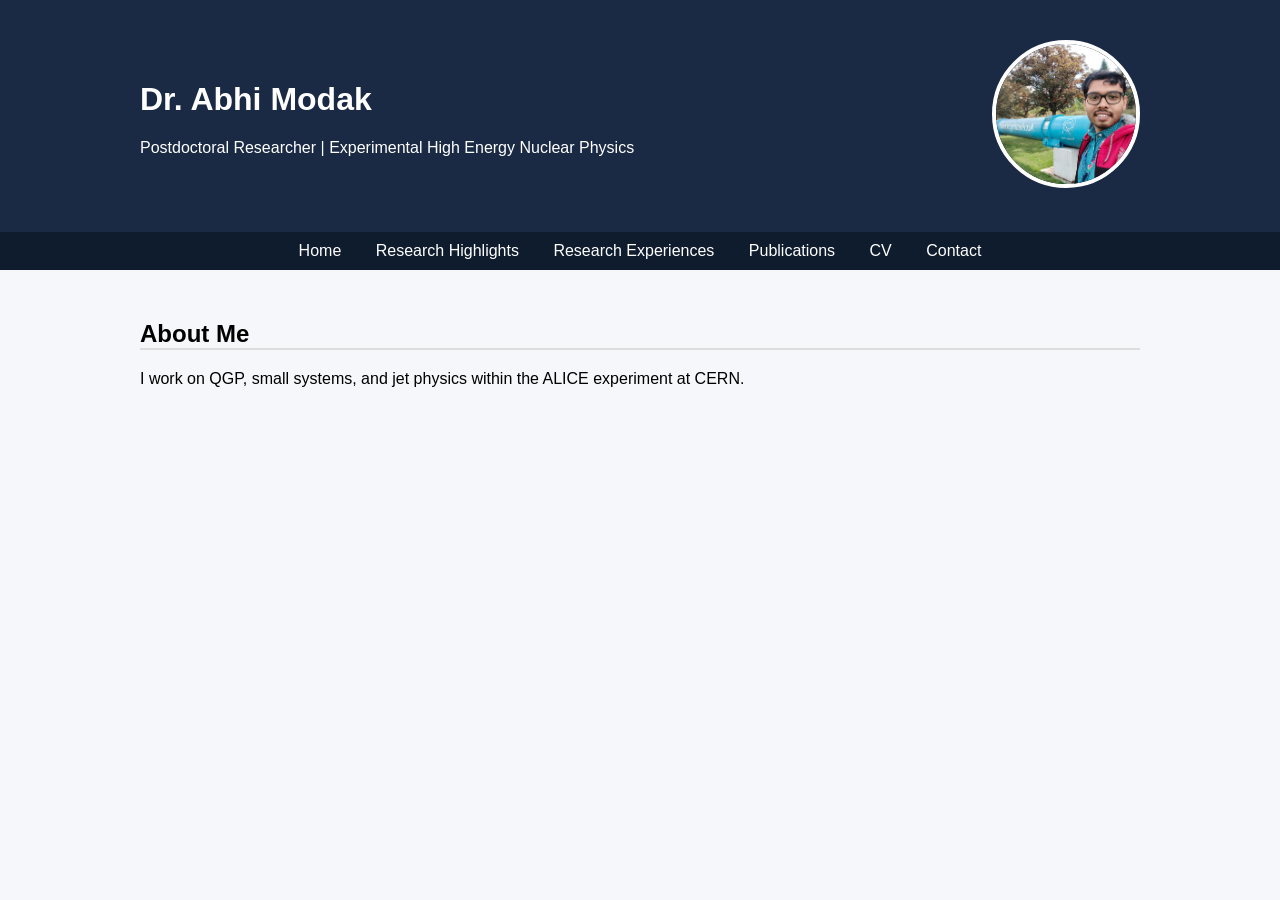
==== index.html @ 01579e0f "Update index.html" ====
<!DOCTYPE html>
<html>
<head>
  <title>Your Name</title>
  <link rel="stylesheet" href="style.css">
</head>

<body>

<header>
  <div class="header-content">
    <div class="header-text">
      <h1>Dr. Abhi Modak</h1>
      <p>Postdoctoral Researcher | Experimental High Energy Nuclear Physics</p>
    </div>

    <div class="header-image">
      <img src="IMG_20240912_145525.jpg" class="profile-pic">
    </div>
  </div>
</header>

<nav>
  <a href="index.html">Home</a>
  <a href="research.html">Research Highlights</a>
  <a href="experience.html">Research Experiences</a>
  <a href="publications.html">Publications</a>
  <a href="cv.html">CV</a>
  <a href="contact.html">Contact</a>
</nav>

<div class="container">

<h2>About Me</h2>
<p>
I work on QGP, small systems, and jet physics within the ALICE experiment at CERN.
</p>

</div>

</body>
</html>
---- style.css ----
body {
  font-family: "Segoe UI", Arial, sans-serif;
  margin: 0;
  background: #f5f7fa;
}

header {
  background: #1a2a44;
  color: white;
  padding: 40px 20px;
}

.header-content {
  display: flex;
  align-items: center;
  justify-content: space-between;
  max-width: 1000px;
  margin: auto;
}

.header-text {
  flex: 1;
  text-align: left;
}

.header-image {
  flex-shrink: 0;
}

.profile-pic {
  width: 140px;
  height: 140px;
  min-width: 140px;   /* prevents squeezing */
  border-radius: 50%;
  border: 4px solid white;
  object-fit: cover;
}

nav {
  background: #0f1c2e;
  text-align: center;
  padding: 10px;
}

nav a {
  color: white;
  margin: 0 15px;
  text-decoration: none;
}

.container {
  max-width: 1000px;
  margin: auto;
  padding: 30px;
}

h2 {
  border-bottom: 2px solid #ddd;
}

img {
  max-width: 100%;
  height: auto;
}
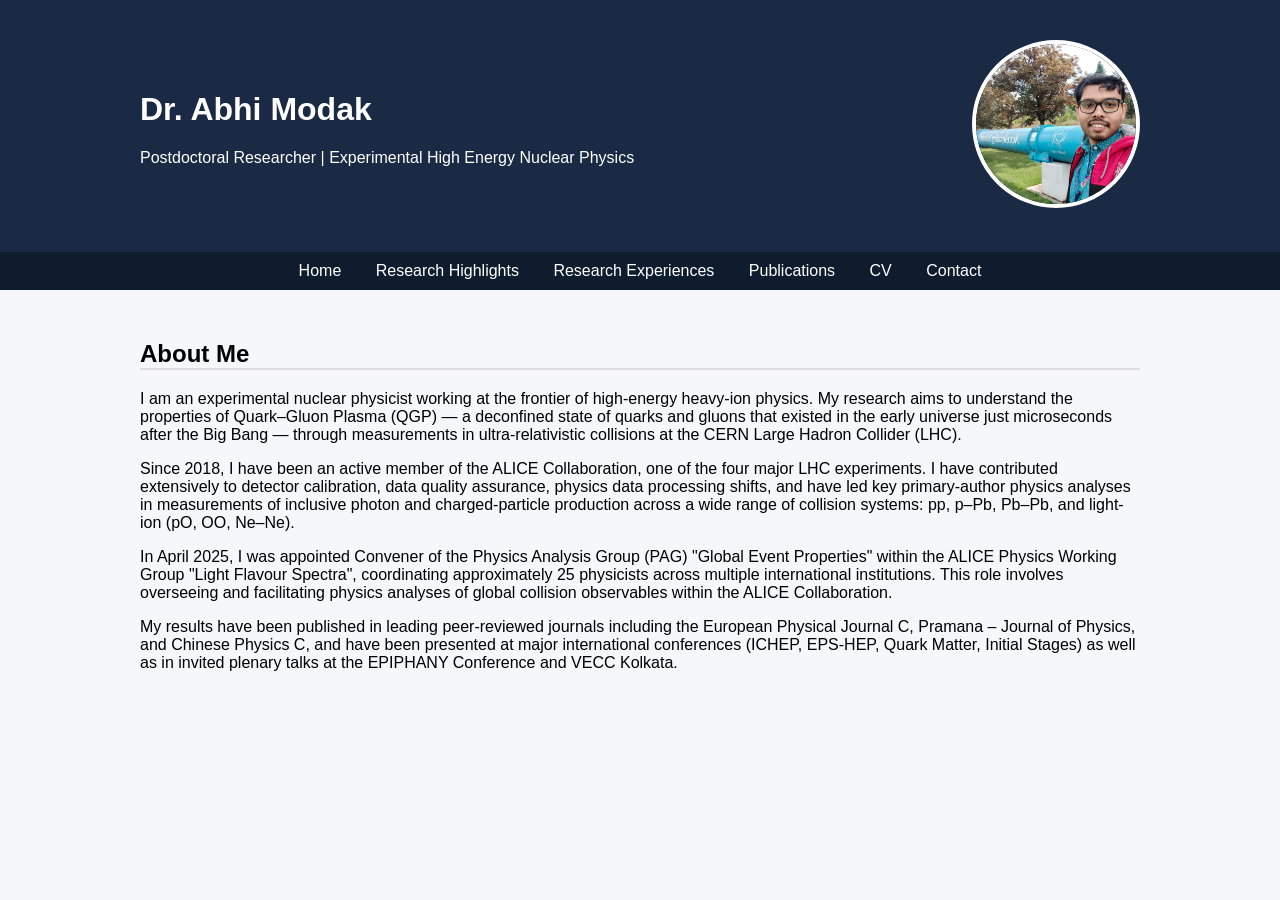
==== commit d9d582a8: "Update index.html" ====
--- a/index.html
+++ b/index.html
@@ -33,7 +33,29 @@
 
 <h2>About Me</h2>
 <p>
-I work on QGP, small systems, and jet physics within the ALICE experiment at CERN.
+I am an experimental nuclear physicist working at the frontier of high-energy heavy-ion physics. 
+My research aims to understand the properties of Quark–Gluon Plasma (QGP) — a deconfined state of 
+quarks and gluons that existed in the early universe just microseconds after the Big Bang — through 
+measurements in ultra-relativistic collisions at the CERN Large Hadron Collider (LHC).
+</p>
+<p> 
+Since 2018, I have been an active member of the ALICE Collaboration, one of the four major LHC 
+experiments. I have contributed extensively to detector calibration, data quality assurance, physics 
+data processing shifts, and have led key primary-author physics analyses in measurements of inclusive 
+photon and charged-particle production across a wide range of collision systems: pp, p–Pb, Pb–Pb, and 
+light-ion (pO, OO, Ne–Ne).
+</p>
+<p> 
+In April 2025, I was appointed Convener of the Physics Analysis Group (PAG) "Global Event Properties" 
+within the ALICE Physics Working Group "Light Flavour Spectra", coordinating approximately 25 physicists 
+across multiple international institutions. This role involves overseeing and facilitating physics analyses 
+of global collision observables within the ALICE Collaboration.
+</p>
+<p> 
+My results have been published in leading peer-reviewed journals including the European Physical Journal C, 
+Pramana – Journal of Physics, and Chinese Physics C, and have been presented at major international conferences 
+(ICHEP, EPS-HEP, Quark Matter, Initial Stages) as well as in invited plenary talks at the EPIPHANY Conference 
+and VECC Kolkata. 
 </p>
 
 </div>
--- a/style.css
+++ b/style.css
@@ -28,9 +28,9 @@
 }
 
 .profile-pic {
-  width: 140px;
-  height: 140px;
-  min-width: 140px;   /* prevents squeezing */
+  width: 160px;
+  height: 160px;
+  min-width: 160px;   /* prevents squeezing */
   border-radius: 50%;
   border: 4px solid white;
   object-fit: cover;
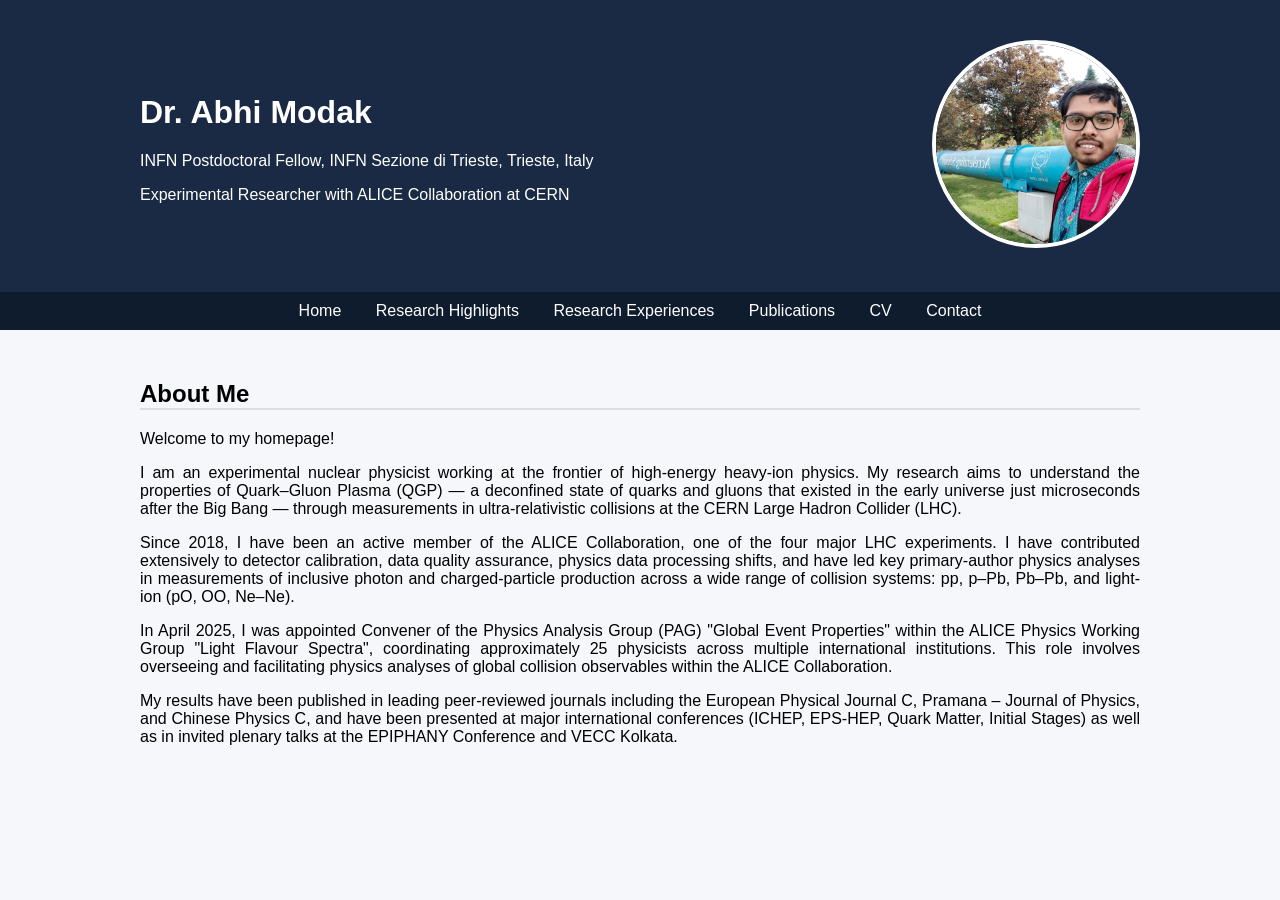
==== commit 8ae3fd60: "Update index.html" ====
--- a/index.html
+++ b/index.html
@@ -11,7 +11,8 @@
   <div class="header-content">
     <div class="header-text">
       <h1>Dr. Abhi Modak</h1>
-      <p>Postdoctoral Researcher | Experimental High Energy Nuclear Physics</p>
+      <p>INFN Postdoctoral Fellow, INFN Sezione di Trieste, Trieste, Italy</p>
+      <p>Experimental Researcher with ALICE Collaboration at CERN</p>
     </div>
 
     <div class="header-image">
@@ -32,6 +33,7 @@
 <div class="container">
 
 <h2>About Me</h2>
+<p>Welcome to my homepage!</p>
 <p>
 I am an experimental nuclear physicist working at the frontier of high-energy heavy-ion physics. 
 My research aims to understand the properties of Quark–Gluon Plasma (QGP) — a deconfined state of 
--- a/style.css
+++ b/style.css
@@ -28,9 +28,9 @@
 }
 
 .profile-pic {
-  width: 160px;
-  height: 160px;
-  min-width: 160px;   /* prevents squeezing */
+  width: 200px;
+  height: 200px;
+  min-width: 200px;   /* prevents squeezing */
   border-radius: 50%;
   border: 4px solid white;
   object-fit: cover;
@@ -52,6 +52,8 @@
   max-width: 1000px;
   margin: auto;
   padding: 30px;
+  text-align: justify;
+  text-justify: inter-word;
 }
 
 h2 {
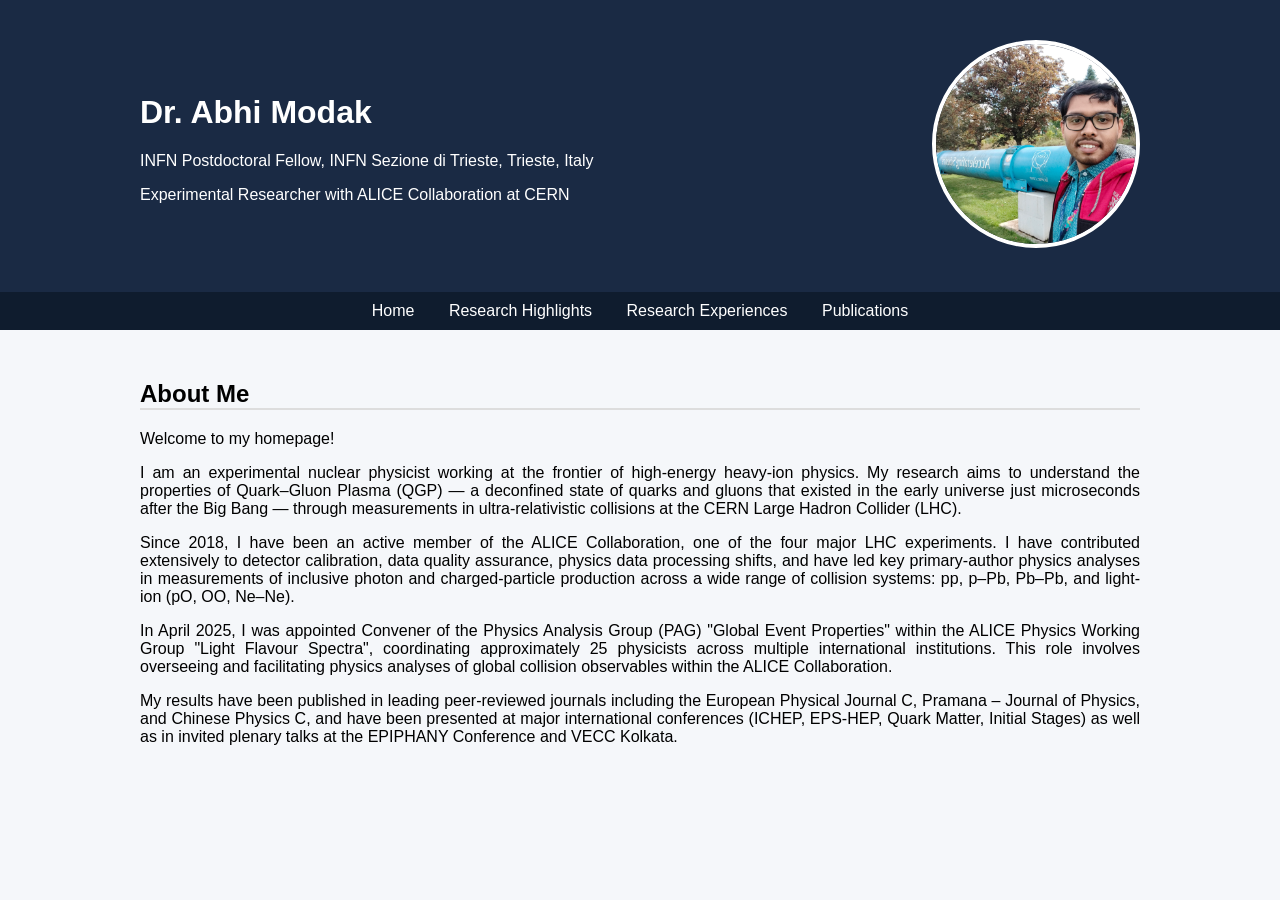
==== commit ff3ad50f: "Update index.html" ====
--- a/index.html
+++ b/index.html
@@ -26,8 +26,6 @@
   <a href="research.html">Research Highlights</a>
   <a href="experience.html">Research Experiences</a>
   <a href="publications.html">Publications</a>
-  <a href="cv.html">CV</a>
-  <a href="contact.html">Contact</a>
 </nav>
 
 <div class="container">
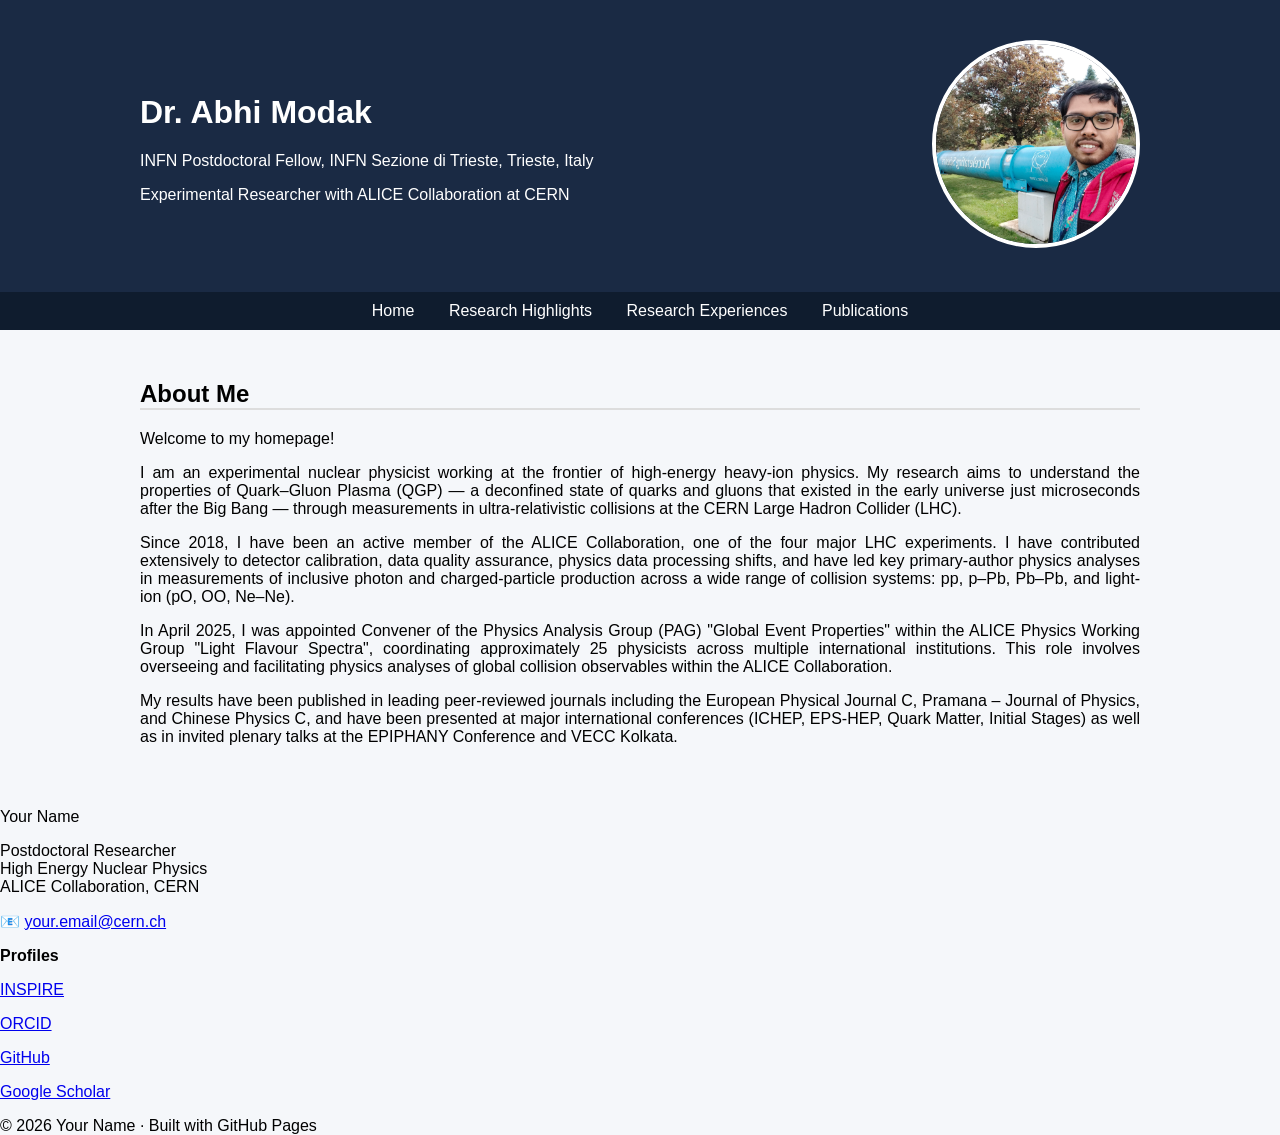
==== commit 0bf1ab1c: "Update index.html" ====
--- a/index.html
+++ b/index.html
@@ -60,5 +60,36 @@
 
 </div>
 
+<footer>
+  <div class="footer-main">
+    <!-- LEFT SIDE -->
+    <div class="footer-left">
+      <p class="footer-name">Your Name</p>
+      <p>
+        Postdoctoral Researcher <br>
+        High Energy Nuclear Physics <br>
+        ALICE Collaboration, CERN
+      </p>
+      <p>
+        📧 <a href="mailto:your.email@cern.ch">your.email@cern.ch</a>
+      </p>
+    </div>
+    <!-- RIGHT SIDE -->
+    <div class="footer-right">
+      <p><strong>Profiles</strong></p>
+      <p><a href="#" target="_blank">INSPIRE</a></p>
+      <p><a href="#" target="_blank">ORCID</a></p>
+      <p><a href="#" target="_blank">GitHub</a></p>
+      <p><a href="#" target="_blank">Google Scholar</a></p>
+    </div>
+  </div>
+
+  <!-- FOOTPRINT -->
+  <div class="footer-bottom">
+    © 2026 Your Name · Built with GitHub Pages
+  </div>
+
+</footer>
+
 </body>
 </html>
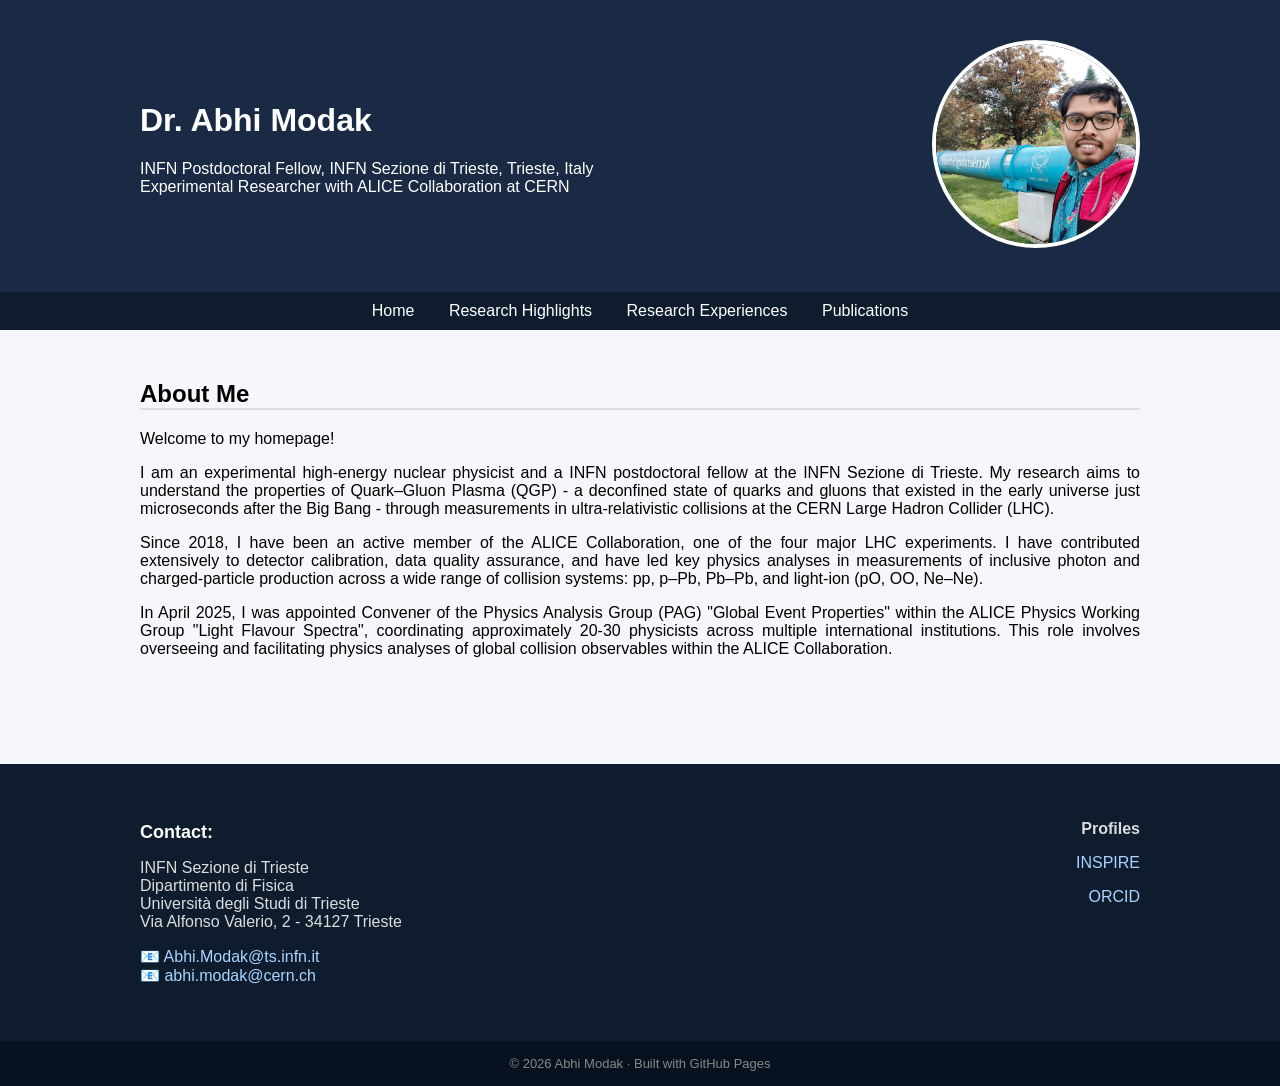
==== commit 2a80e0f1: "Update index.html" ====
--- a/index.html
+++ b/index.html
@@ -1,7 +1,7 @@
 <!DOCTYPE html>
 <html>
 <head>
-  <title>Your Name</title>
+  <title>Abhi Modak</title>
   <link rel="stylesheet" href="style.css">
 </head>
 
@@ -11,8 +11,10 @@
   <div class="header-content">
     <div class="header-text">
       <h1>Dr. Abhi Modak</h1>
-      <p>INFN Postdoctoral Fellow, INFN Sezione di Trieste, Trieste, Italy</p>
-      <p>Experimental Researcher with ALICE Collaboration at CERN</p>
+      <p>
+        INFN Postdoctoral Fellow, INFN Sezione di Trieste, Trieste, Italy <br>
+        Experimental Researcher with ALICE Collaboration at CERN
+      </p>
     </div>
 
     <div class="header-image">
@@ -33,29 +35,22 @@
 <h2>About Me</h2>
 <p>Welcome to my homepage!</p>
 <p>
-I am an experimental nuclear physicist working at the frontier of high-energy heavy-ion physics. 
-My research aims to understand the properties of Quark–Gluon Plasma (QGP) — a deconfined state of 
-quarks and gluons that existed in the early universe just microseconds after the Big Bang — through 
-measurements in ultra-relativistic collisions at the CERN Large Hadron Collider (LHC).
+  I am an experimental high-energy nuclear physicist and a INFN postdoctoral fellow at the INFN Sezione di Trieste. 
+  My research aims to understand the properties of Quark–Gluon Plasma (QGP) - a deconfined state of quarks and gluons 
+  that existed in the early universe just microseconds after the Big Bang - through measurements in ultra-relativistic 
+  collisions at the CERN Large Hadron Collider (LHC).
 </p>
-<p> 
-Since 2018, I have been an active member of the ALICE Collaboration, one of the four major LHC 
-experiments. I have contributed extensively to detector calibration, data quality assurance, physics 
-data processing shifts, and have led key primary-author physics analyses in measurements of inclusive 
-photon and charged-particle production across a wide range of collision systems: pp, p–Pb, Pb–Pb, and 
-light-ion (pO, OO, Ne–Ne).
+<p>
+  Since 2018, I have been an active member of the ALICE Collaboration, one of the four major LHC experiments. I have 
+  contributed extensively to detector calibration, data quality assurance, and have led key physics analyses in 
+  measurements of inclusive photon and charged-particle production across a wide range of collision systems: pp, p–Pb, 
+  Pb–Pb, and light-ion (pO, OO, Ne–Ne).
 </p>
-<p> 
-In April 2025, I was appointed Convener of the Physics Analysis Group (PAG) "Global Event Properties" 
-within the ALICE Physics Working Group "Light Flavour Spectra", coordinating approximately 25 physicists 
-across multiple international institutions. This role involves overseeing and facilitating physics analyses 
-of global collision observables within the ALICE Collaboration.
-</p>
-<p> 
-My results have been published in leading peer-reviewed journals including the European Physical Journal C, 
-Pramana – Journal of Physics, and Chinese Physics C, and have been presented at major international conferences 
-(ICHEP, EPS-HEP, Quark Matter, Initial Stages) as well as in invited plenary talks at the EPIPHANY Conference 
-and VECC Kolkata. 
+<p>
+  In April 2025, I was appointed Convener of the Physics Analysis Group (PAG) "Global Event Properties" within the 
+  ALICE Physics Working Group "Light Flavour Spectra", coordinating approximately 20-30 physicists across multiple 
+  international institutions. This role involves overseeing and facilitating physics analyses of global collision 
+  observables within the ALICE Collaboration.
 </p>
 
 </div>
@@ -64,29 +59,29 @@
   <div class="footer-main">
     <!-- LEFT SIDE -->
     <div class="footer-left">
-      <p class="footer-name">Your Name</p>
+      <p class="footer-name"><strong>Contact:</strong></p>
       <p>
-        Postdoctoral Researcher <br>
-        High Energy Nuclear Physics <br>
-        ALICE Collaboration, CERN
+        INFN Sezione di Trieste <br>
+        Dipartimento di Fisica <br>
+        Università degli Studi di Trieste <br>
+        Via Alfonso Valerio, 2 - 34127 Trieste
       </p>
       <p>
-        📧 <a href="mailto:your.email@cern.ch">your.email@cern.ch</a>
+        📧 <a href="mailto:Abhi.Modak@ts.infn.it">Abhi.Modak@ts.infn.it</a> <br>
+        📧 <a href="mailto:abhi.modak@cern.ch">abhi.modak@cern.ch</a>
       </p>
     </div>
     <!-- RIGHT SIDE -->
     <div class="footer-right">
       <p><strong>Profiles</strong></p>
-      <p><a href="#" target="_blank">INSPIRE</a></p>
-      <p><a href="#" target="_blank">ORCID</a></p>
-      <p><a href="#" target="_blank">GitHub</a></p>
-      <p><a href="#" target="_blank">Google Scholar</a></p>
+      <p><a href="https://inspirehep.net/authors/1854924" target="_blank">INSPIRE</a></p>
+      <p><a href="https://orcid.org/0000-0003-3056-8353" target="_blank">ORCID</a></p>
     </div>
   </div>
 
   <!-- FOOTPRINT -->
   <div class="footer-bottom">
-    © 2026 Your Name · Built with GitHub Pages
+    © 2026 Abhi Modak · Built with GitHub Pages
   </div>
 
 </footer>
--- a/style.css
+++ b/style.css
@@ -64,3 +64,63 @@
   max-width: 100%;
   height: auto;
 }
+
+footer {
+  background: #0f1c2e;
+  color: #ddd;
+  margin-top: 60px;
+}
+
+/* MAIN FOOTER */
+.footer-main {
+  display: flex;
+  justify-content: space-between;
+  max-width: 1000px;
+  margin: auto;
+  padding: 40px 20px;
+}
+
+/* LEFT */
+.footer-left {
+  max-width: 60%;
+}
+
+.footer-name {
+  font-size: 18px;
+  font-weight: bold;
+  color: white;
+  margin-bottom: 10px;
+}
+
+/* RIGHT */
+.footer-right {
+  text-align: right;
+}
+
+.footer-right a {
+  color: #aad4ff;
+  text-decoration: none;
+}
+
+.footer-right a:hover {
+  text-decoration: underline;
+}
+
+/* LINKS */
+footer a {
+  color: #aad4ff;
+  text-decoration: none;
+}
+
+footer a:hover {
+  text-decoration: underline;
+}
+
+/* FOOTPRINT BAR */
+.footer-bottom {
+  background: #08111f;
+  text-align: center;
+  padding: 15px;
+  font-size: 13px;
+  color: #888;
+}
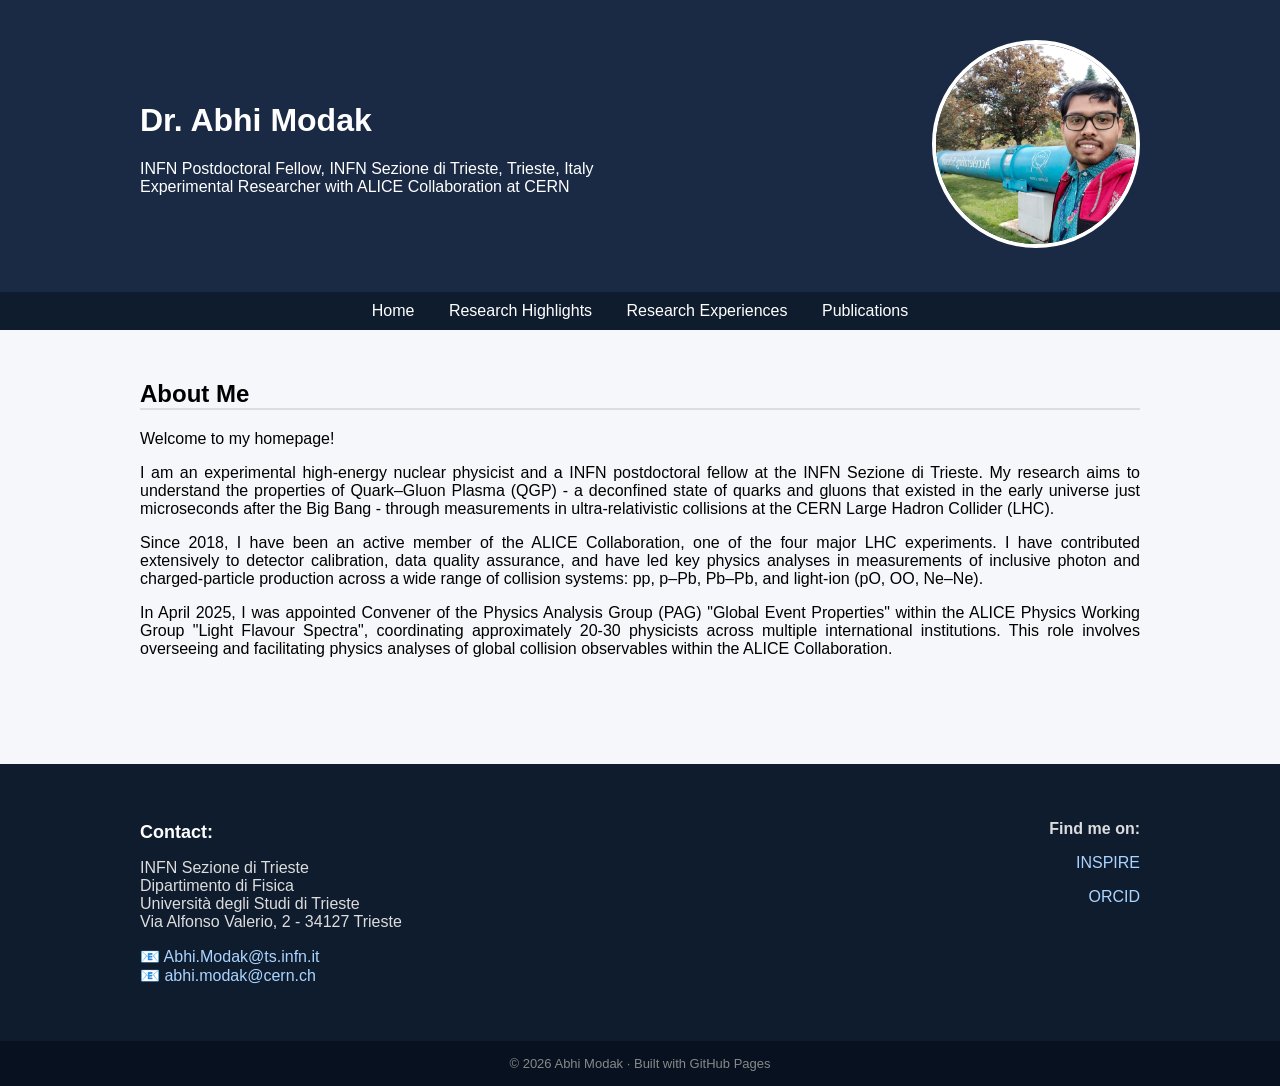
==== commit bc190188: "Update index.html" ====
--- a/index.html
+++ b/index.html
@@ -73,7 +73,7 @@
     </div>
     <!-- RIGHT SIDE -->
     <div class="footer-right">
-      <p><strong>Profiles</strong></p>
+      <p><strong>Find me on:</strong></p>
       <p><a href="https://inspirehep.net/authors/1854924" target="_blank">INSPIRE</a></p>
       <p><a href="https://orcid.org/0000-0003-3056-8353" target="_blank">ORCID</a></p>
     </div>
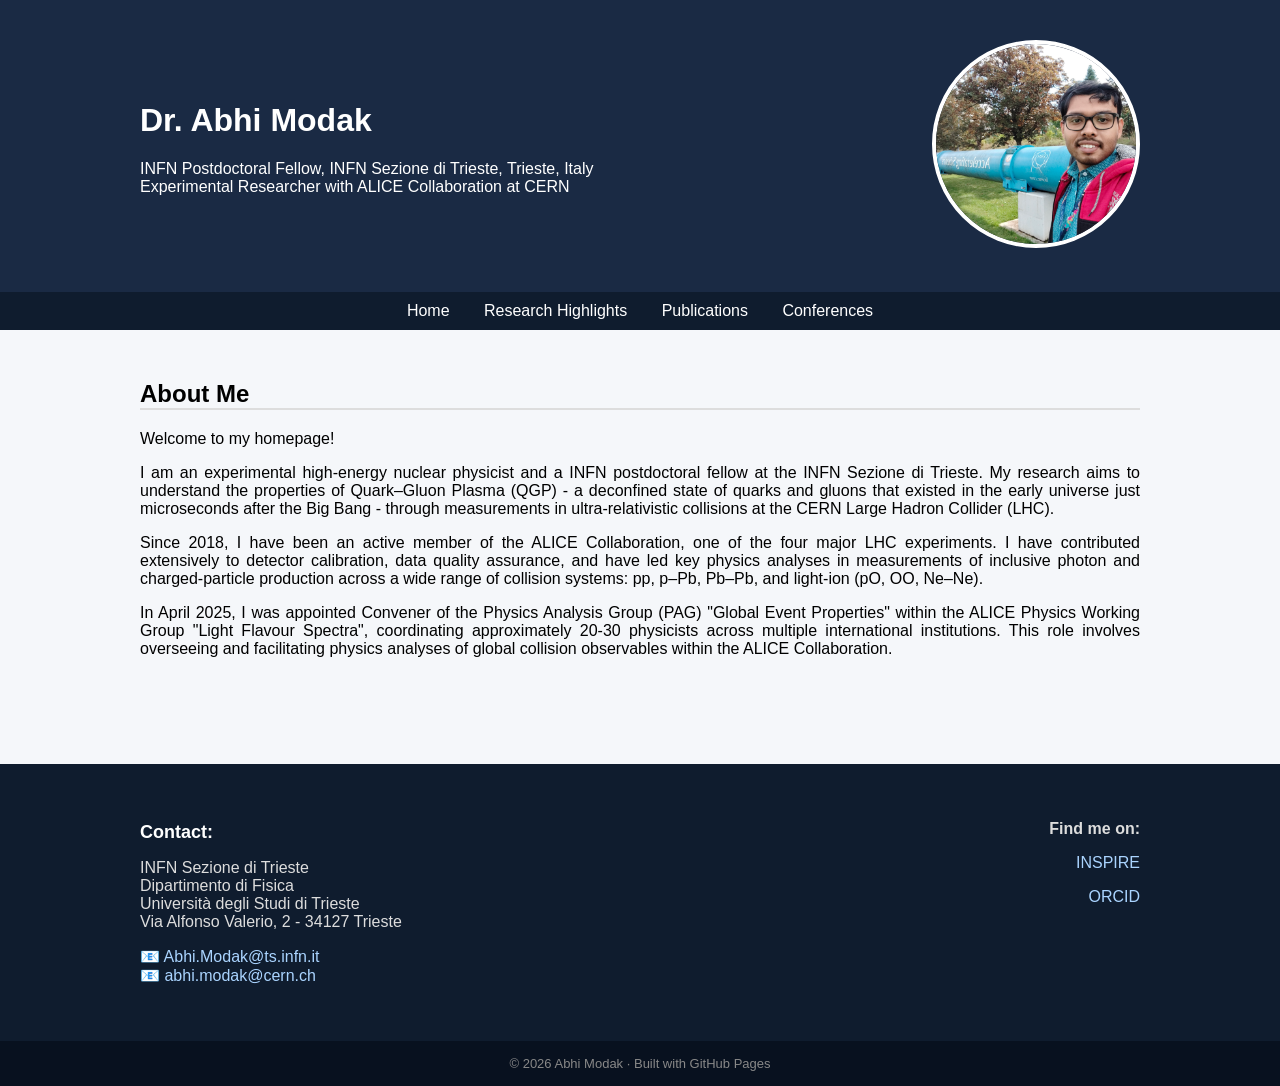
==== commit b32b17ca: "update webpage layout" ====
--- a/index.html
+++ b/index.html
@@ -2,7 +2,7 @@
 <html>
 <head>
   <title>Abhi Modak</title>
-  <link rel="stylesheet" href="style.css">
+  <link rel="stylesheet" href="/style.css">
 </head>
 
 <body>
@@ -18,16 +18,16 @@
     </div>
 
     <div class="header-image">
-      <img src="IMG_20240912_145525.jpg" class="profile-pic">
+      <img src="/images/IMG_20240912_145525.jpg" class="profile-pic">
     </div>
   </div>
 </header>
 
 <nav>
   <a href="index.html">Home</a>
-  <a href="research.html">Research Highlights</a>
-  <a href="experience.html">Research Experiences</a>
-  <a href="publications.html">Publications</a>
+  <a href="/research/">Research Highlights</a>
+  <a href="/publications/">Publications</a>
+  <a href="/conferences/">Conferences</a>
 </nav>
 
 <div class="container">
